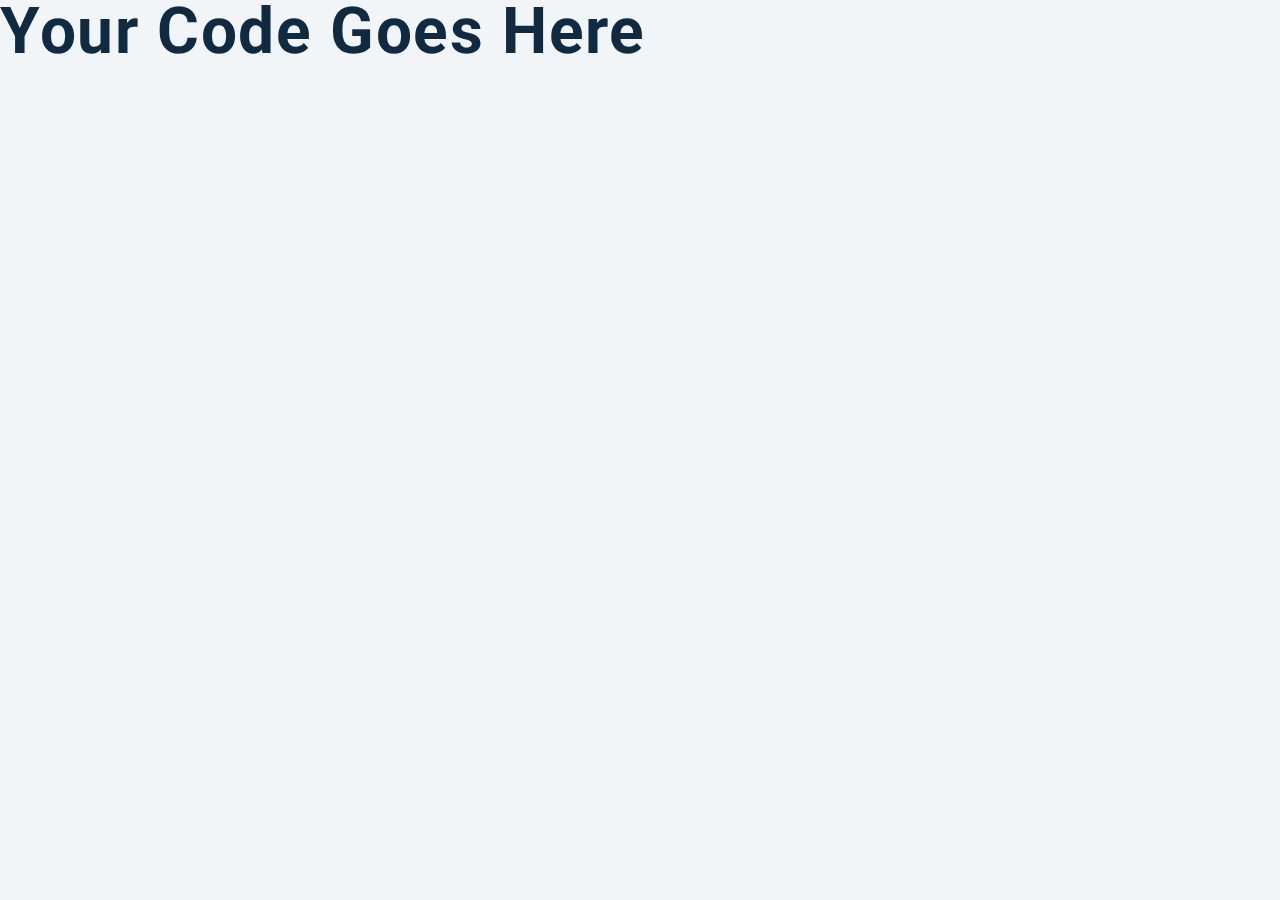
==== javascript-basic-projects-master/02-counter/setup/index.html @ 60f9a7de "downloaded files" ====
<!DOCTYPE html>
<html lang="en">
  <head>
    <meta charset="UTF-8" />
    <meta name="viewport" content="width=device-width, initial-scale=1.0" />
    <title>Counter</title>

    <!-- styles -->
    <link rel="stylesheet" href="styles.css" />
  </head>
  <body>
    <h1>your code goes here</h1>
    <!-- javascript -->
    <script src="app.js"></script>
  </body>
</html>
---- javascript-basic-projects-master/02-counter/setup/styles.css ----
/*
=============== 
Fonts
===============
*/
@import url("https://fonts.googleapis.com/css?family=Open+Sans|Roboto:400,700&display=swap");

/*
=============== 
Variables
===============
*/

:root {
  /* dark shades of primary color*/
  --clr-primary-1: hsl(205, 86%, 17%);
  --clr-primary-2: hsl(205, 77%, 27%);
  --clr-primary-3: hsl(205, 72%, 37%);
  --clr-primary-4: hsl(205, 63%, 48%);
  /* primary/main color */
  --clr-primary-5: hsl(205, 78%, 60%);
  /* lighter shades of primary color */
  --clr-primary-6: hsl(205, 89%, 70%);
  --clr-primary-7: hsl(205, 90%, 76%);
  --clr-primary-8: hsl(205, 86%, 81%);
  --clr-primary-9: hsl(205, 90%, 88%);
  --clr-primary-10: hsl(205, 100%, 96%);
  /* darkest grey - used for headings */
  --clr-grey-1: hsl(209, 61%, 16%);
  --clr-grey-2: hsl(211, 39%, 23%);
  --clr-grey-3: hsl(209, 34%, 30%);
  --clr-grey-4: hsl(209, 28%, 39%);
  /* grey used for paragraphs */
  --clr-grey-5: hsl(210, 22%, 49%);
  --clr-grey-6: hsl(209, 23%, 60%);
  --clr-grey-7: hsl(211, 27%, 70%);
  --clr-grey-8: hsl(210, 31%, 80%);
  --clr-grey-9: hsl(212, 33%, 89%);
  --clr-grey-10: hsl(210, 36%, 96%);
  --clr-white: #fff;
  --clr-red-dark: hsl(360, 67%, 44%);
  --clr-red-light: hsl(360, 71%, 66%);
  --clr-green-dark: hsl(125, 67%, 44%);
  --clr-green-light: hsl(125, 71%, 66%);
  --clr-black: #222;
  --ff-primary: "Roboto", sans-serif;
  --ff-secondary: "Open Sans", sans-serif;
  --transition: all 0.3s linear;
  --spacing: 0.1rem;
  --radius: 0.25rem;
  --light-shadow: 0 5px 15px rgba(0, 0, 0, 0.1);
  --dark-shadow: 0 5px 15px rgba(0, 0, 0, 0.2);
  --max-width: 1170px;
  --fixed-width: 620px;
}
/*
=============== 
Global Styles
===============
*/

*,
::after,
::before {
  margin: 0;
  padding: 0;
  box-sizing: border-box;
}
body {
  font-family: var(--ff-secondary);
  background: var(--clr-grey-10);
  color: var(--clr-grey-1);
  line-height: 1.5;
  font-size: 0.875rem;
}
ul {
  list-style-type: none;
}
a {
  text-decoration: none;
}
h1,
h2,
h3,
h4 {
  letter-spacing: var(--spacing);
  text-transform: capitalize;
  line-height: 1.25;
  margin-bottom: 0.75rem;
  font-family: var(--ff-primary);
}
h1 {
  font-size: 3rem;
}
h2 {
  font-size: 2rem;
}
h3 {
  font-size: 1.25rem;
}
h4 {
  font-size: 0.875rem;
}
p {
  margin-bottom: 1.25rem;
  color: var(--clr-grey-5);
}
@media screen and (min-width: 800px) {
  h1 {
    font-size: 4rem;
  }
  h2 {
    font-size: 2.5rem;
  }
  h3 {
    font-size: 1.75rem;
  }
  h4 {
    font-size: 1rem;
  }
  body {
    font-size: 1rem;
  }
  h1,
  h2,
  h3,
  h4 {
    line-height: 1;
  }
}
/*  global classes */

/* section */
.section {
  padding: 5rem 0;
}

.section-center {
  width: 90vw;
  margin: 0 auto;
  max-width: 1170px;
}
@media screen and (min-width: 992px) {
  .section-center {
    width: 95vw;
  }
}
main {
  min-height: 100vh;
  display: grid;
  place-items: center;
}

/*
=============== 
Counter
===============
*/

main {
  min-height: 100vh;
  display: grid;
  place-items: center;
}
.container {
  text-align: center;
}
#value {
  font-size: 6rem;
  font-weight: bold;
}
.btn {
  text-transform: uppercase;
  background: transparent;
  color: var(--clr-black);
  padding: 0.375rem 0.75rem;
  letter-spacing: var(--spacing);
  display: inline-block;
  transition: var(--transition);
  font-size: 0.875rem;
  border: 2px solid var(--clr-black);
  cursor: pointer;
  box-shadow: 0 1px 3px rgba(0, 0, 0, 0.2);
  border-radius: var(--radius);
  margin: 0.5rem;
}
.btn:hover {
  color: var(--clr-white);
  background: var(--clr-black);
}
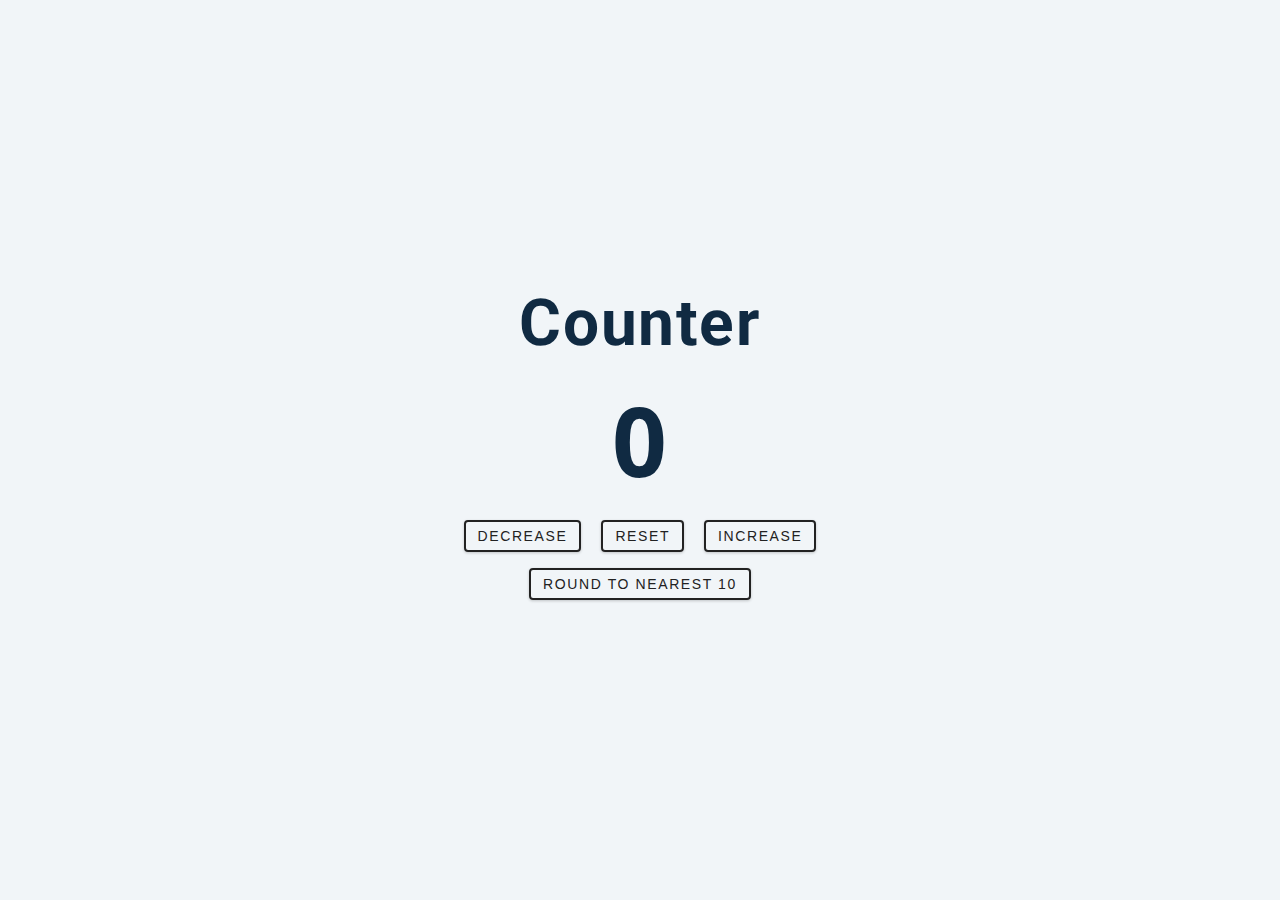
==== commit dde89a7b: "Finsihed counter" ====
--- a/javascript-basic-projects-master/02-counter/setup/index.html
+++ b/javascript-basic-projects-master/02-counter/setup/index.html
@@ -9,7 +9,27 @@
     <link rel="stylesheet" href="styles.css" />
   </head>
   <body>
-    <h1>your code goes here</h1>
+    <main>
+      <div class="container">
+        <h1> Counter</h1>
+        <span id="value"> 0</span>
+        <div class="button-container">
+          <button class="btn decrease">decrease</button>
+          <button class="btn reset">reset</button>
+          <button class="btn increase">increase</button>
+          <div class="button-container">
+            <button class="btn round"> Round To nearest 10</button>
+          </div>
+        </div>
+      </div>
+      
+    </main>
+
+
+
+
+
+
     <!-- javascript -->
     <script src="app.js"></script>
   </body>
